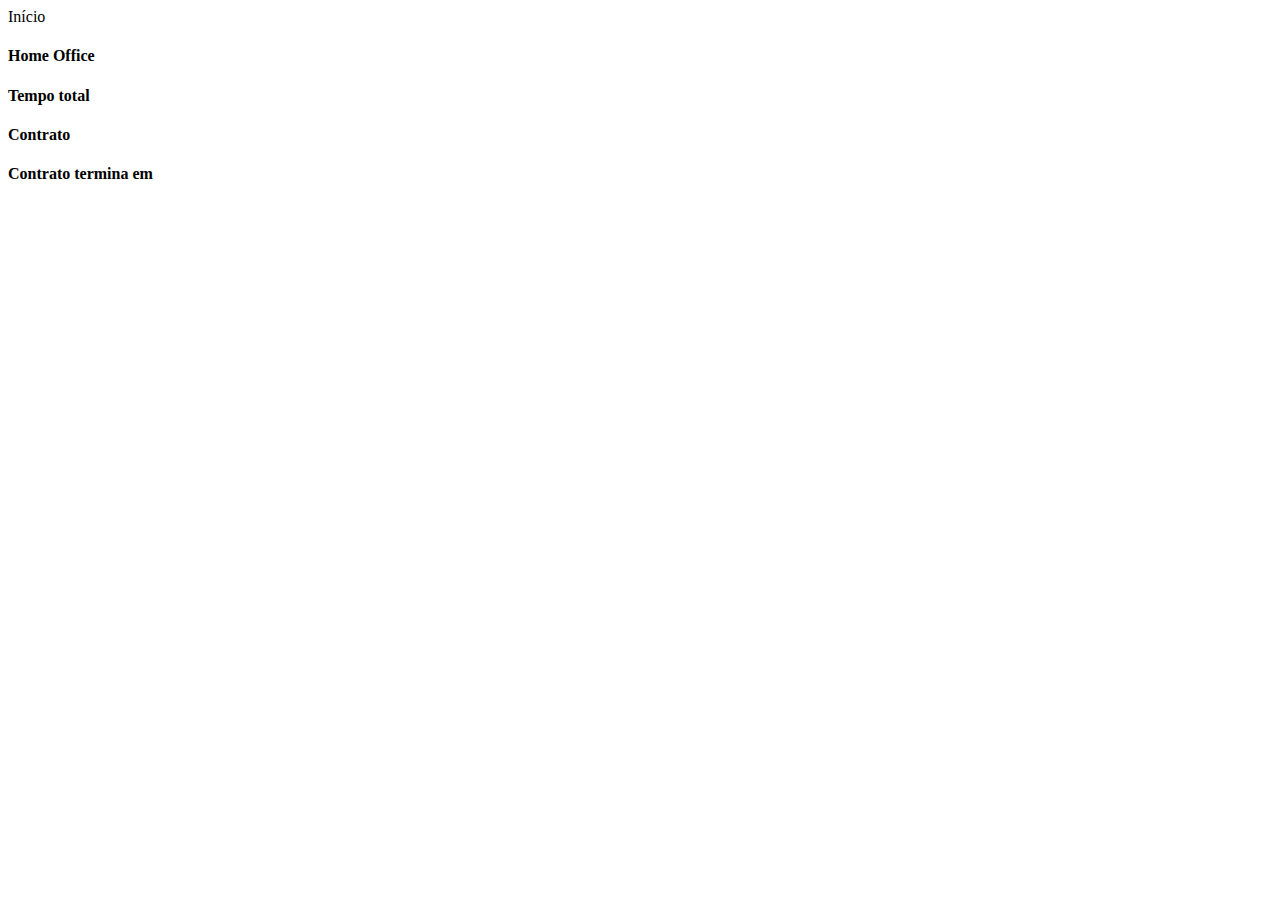
==== daytrade/src/main/resources/templates/index.html @ d959914e "Inclusao da funcionalidade de tempo de contrato e inicio Home Office" ====
<!DOCTYPE html>
<html xmlns="http://www.w3.org/1999/xhtml"
      xmlns:th="http://www.thymeleaf.org"
      xmlns:layout="http://www.ultraq.net.nz/thymeleaf/layout"
      layout:decorate="~{base/layout.html}">
    
    <body>
        <th:block layout:fragment="breadcrumb">
            <li class="breadcrumb-item active">Início</li>
        </th:block>
        
        <div layout:fragment="page_content" id="page_content">
            <p class="lead"></p>
            <div class="card-deck mb-2">
            
                <!-- Início -->
                <div class="card card border-info mb-4 shadow-sm">
                    <div class="card-header">
                        <h4 class="my-0 font-weight-normal">Home Office</h4>
                    </div>                  
                    <div class="card-body">
                        <h4 class="card-title">Tempo total</h4>
                        <p class="card-text" th:text="${tempoHomeOffice}"></p>
                    </div>
                </div>

                <!-- Tempo restante -->
                <div class="card border-warning mb-4 shadow-sm">
                    <div class="card-header">
                        <h4 class="my-0 font-weight-normal">Contrato</h4>
                    </div>
                    <div class="card-body">
                        <h4 class="card-title">Contrato termina em</h4>
                        <p class="card-text" th:text="${#dates.format(terminoContrato,'dd/MM/yyyy')}"></p>
                    </div>
                </div>
            </div>                 
        </div>
        
        <!-- JS -->
    </body> 
</html>
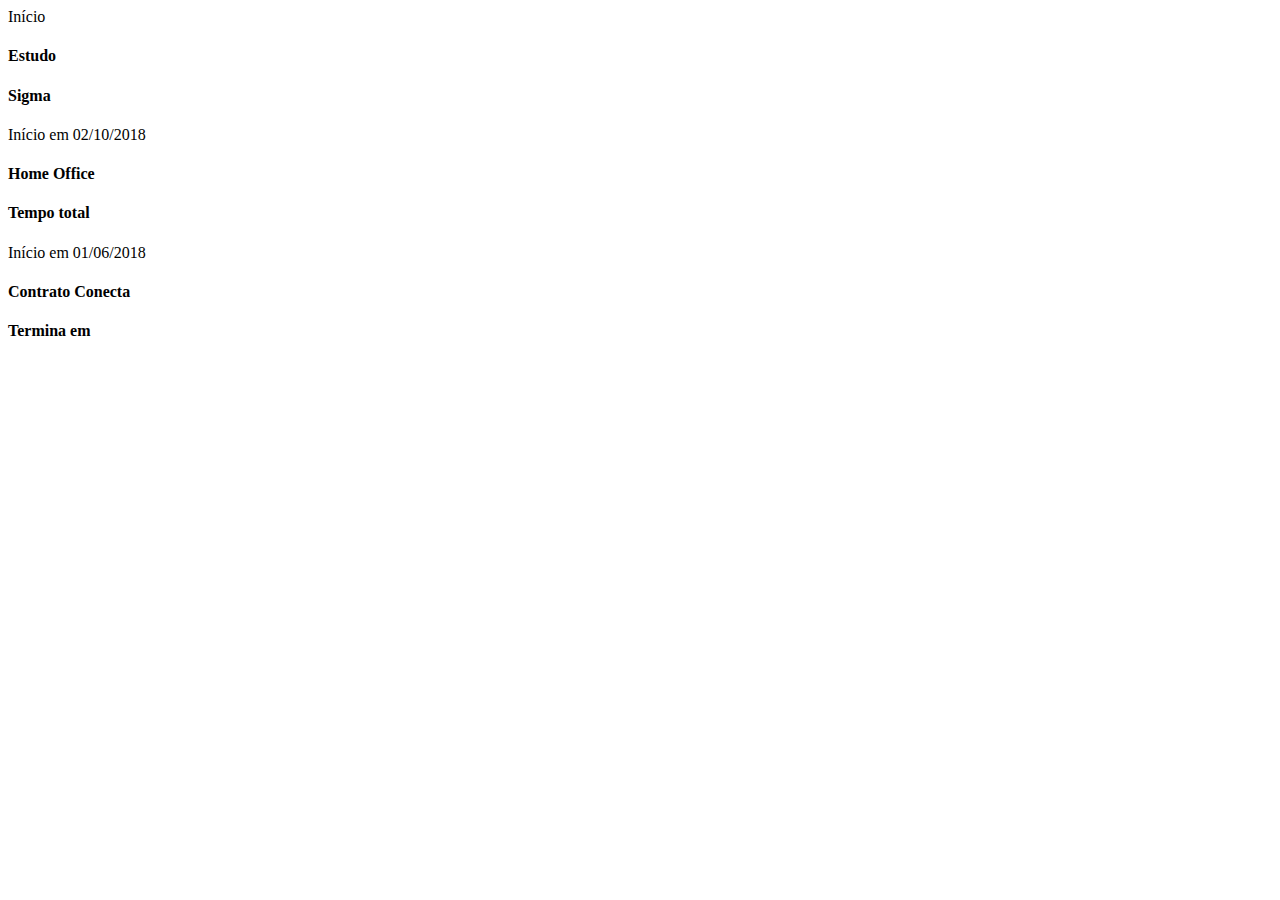
==== commit 49556158: "Ajustes na home" ====
--- a/daytrade/src/main/resources/templates/index.html
+++ b/daytrade/src/main/resources/templates/index.html
@@ -12,25 +12,35 @@
         <div layout:fragment="page_content" id="page_content">
             <p class="lead"></p>
             <div class="card-deck mb-2">
-            
-                <!-- Início -->
+                <!-- Estudo -->
+                <div class="card card border-success mb-4 shadow-sm">
+                    <div class="card-header">
+                        <h4 class="my-0 font-weight-normal">Estudo</h4>
+                    </div>                  
+                    <div class="card-body">
+                        <h4 class="card-title">Sigma</h4>
+                        <p class="card-text">Início em 02/10/2018</p>
+                        <p class="card-text" th:text="${tempoEstudo}"></p>
+                    </div>
+                </div>            
+                <!-- Home Office -->
                 <div class="card card border-info mb-4 shadow-sm">
                     <div class="card-header">
                         <h4 class="my-0 font-weight-normal">Home Office</h4>
                     </div>                  
                     <div class="card-body">
                         <h4 class="card-title">Tempo total</h4>
+                        <p class="card-text">Início em 01/06/2018</p>
                         <p class="card-text" th:text="${tempoHomeOffice}"></p>
                     </div>
                 </div>
-
-                <!-- Tempo restante -->
+                <!-- Contrato -->
                 <div class="card border-warning mb-4 shadow-sm">
                     <div class="card-header">
-                        <h4 class="my-0 font-weight-normal">Contrato</h4>
+                        <h4 class="my-0 font-weight-normal">Contrato Conecta</h4>
                     </div>
                     <div class="card-body">
-                        <h4 class="card-title">Contrato termina em</h4>
+                        <h4 class="card-title">Termina em</h4>
                         <p class="card-text" th:text="${#dates.format(terminoContrato,'dd/MM/yyyy')}"></p>
                     </div>
                 </div>
